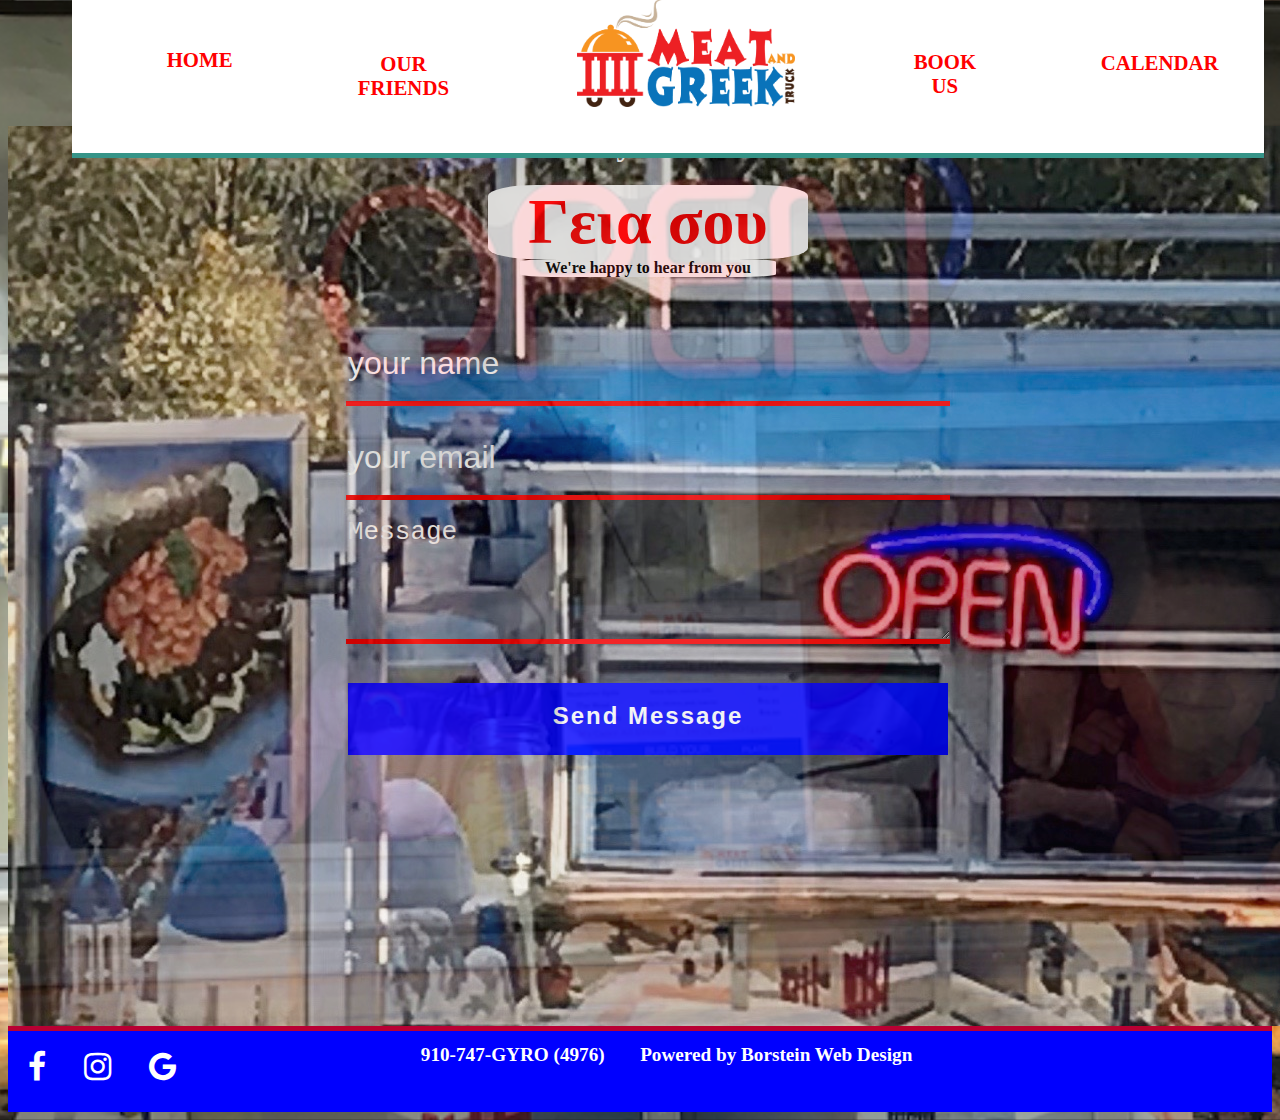
==== html/BookUs.html @ 926e5a25 "added and fixed our friends" ====
<!DOCTYPE html>
<html>
 <head>
  <meta charset="utf-8">

  <meta name="description" content="Meat and Greek truck in Southern Pines NC  offers the best authentic greek food around and we come to you">
  <meta name="keywords" content="meat and greek southern pines sandford Raleigh Pinehurst Aberdeen,foodtruck southern pines sandford Raleigh Pinehurst Aberdeen, catering southern pines sandford Raleigh Pinehurst Aberdeen, greek food southern pines sandford Raleigh Pinehurst Aberdeen, food sandford Raleigh Pinehurst Aberdeen, gyro sandford southern pines Raleigh Pinehurst Aberdeen, event sandford southern pines Raleigh Pinehurst Aberdeen, tzatsiki southern pines sandford Raleigh Pinehurst Aberdeen">

  <meta name="author" content="MeatandGreekTruck, Oresti Arsi, Brittany Arsi">
  <title>BookUs</title>

  <link rel="stylesheet" href="../main.css">
  <link rel="stylesheet" href="../css/BookUs.css">
  <link rel="stylesheet" href="https://cdnjs.cloudflare.com/ajax/libs/font-awesome/4.7.0/css/font-awesome.min.css">

 </head>

 <header>
 <ul class="tabs" id="tabs" >

  <li><a class="current" href="../index.html"><h3>HOME</h3></a></li>


  <li><a href="OurFriends.html"><h3>OUR FRIENDS</h3></a></li>

  <li><a href="index.html"><img id="header_logo" src="../img/logo_final.png"# alt="Meat_and_GreeK_Truck_logo"></a></li>

  <li><a href="#"><h3>BOOK US</h3></a></li>

  <li><a href="calendar.html"><h3>CALENDAR</h3></a></li>

  <!-- <li><a href="html/FindUs.html"><h3>FIND US</h3></a></li> -->
  <!-- <li><a href="html/catering.html"><h3>CATERING</h3></a></li> -->
  <!-- <li><a href="html/menu.html"><h3>MENU</h3></a></li> -->
  <!-- <li><a href="html/about.html"><h3>ABOUT</h3></a></li> -->


 </ul>
</header>

 <body>

 <div class="book">

  <div class="contact-title">
   <h1>Say Hello</h1>
   <h2>Γεια σου </h2>
   <h4>We're happy to hear from you</h4>
  </div>


   <div class="contact-form">

    <form id="Contact-Form" method="POST"    action="https://formspree.io/meatandgreektruck@gmail.com">

     <input type="text" name="name" class="form-control" placeholder="your name"required><br>

     <input type="email" name="emai" class="form-control" placeholder="your email"required><br>

     <textarea name="message" class="form-control"placeholder="Message"rows="4"></textarea><br>

     <input type="submit" class="form-control submit" value="Send Message"><br>


    </form>

   </div>


  </div>
  <footer>

      <div class="social_icons">
        <a href="http://facebook.com/MeatandGreekTruck" class="fa fa-facebook"></a>
        <a href="http://instagram.com/meatandgreektruck" class="fa fa-instagram"></a>
        <a href="http://google.com/meatandgreektruck" class="fa fa-google"></a>
      </div>

      <div class="footer_info">
        <h1>910-747-GYRO (4976)</h1>
        <h1>Powered by Borstein Web Design</h1>
      </div>

  </footer>
 </body>
</html>
---- main.css ----
.tabs {
    z-index: 10;
    display: flex;
    justify-content: space-between;
    justify-content: space-around;
    list-style: none;
    height: 12vh;
    background-color: white;
    padding-bottom: 10vh;
    border-bottom: 5px solid #369488;
    position: fixed;
    width: 90vw;
    overflow: hidden;
    transition: .4s;
    top: 0;
    margin-top: -5vh;
    margin-left: 5vw;
  }

  #header_logo {
    width: 17vw;
    margin-top: 5vh;
  }

  h3 {
    margin-top: 10vh;
    font-size: 1.3em;
    color: red;
    text-align: center;
    padding: 5%;
  }

  h3:hover {
    color: black;
    -ms-transform: scale(1.5); /* IE 9 */
    -webkit-transform: scale(1.5); /* Safari 3-8 */
    transform: scale(1.5);
  }

.current{
     color: #165f84;
  }


 a {
  text-decoration: none;
 }

footer {
  display: flex;
  height: 9vh;
  background-color: blue;
  border-top: 5px solid #b80033;
}

.footer_info {
  width: 90vw;
  display: flex;
  color: white;
  padding-left: 15%;
  font-size: .6em;
}
.footer_info h1 {
  padding-left: 4%;
}
 .social_icons {
   display: flex;
   justify-content: space-between;
   width: 15vw;
   padding: 20px;
   font-size: 2em;
   text-align: center;
   text-decoration: none;
 }

 .fa:hover {
  opacity: 0.7;
}

a{
  color: white;
}
---- css/BookUs.css ----
html{
 margin: 0;
 padding: 0;
}
body {
  background-image: url("../img/pix.png");
  background-size: cover;
  background-position: center;
}
.book{
 /* background: rgba(255, 255,255,0.5); */
 background-image: url("../img/trailerpic1.jpeg");
 height: 100vh;
 width: 100vw;
 margin-top: 10%;

 opacity: 0.8;
 text-align: center;
 /*background-size: cover;*/
 /*background-position: center;*/
}
/* .book{


 padding: 10%;
} */

.contact-form{

}
::placeholder{
 color: white;
}
.contact-title h1{
 margin-top: 10vh;
 color: white;

}
.contact-title h1{
 font-size: 2em;
}

.contact-title h2{
  margin-top: 15vh;
 transition: 4s ease-in-out;
 color: red;
 font-size: 4em;
 background-color: white;
 margin: auto;
 width: 25vw;
 border-radius: 15%;
}
.contact-title h4{
 font-size: 1em;
 background-color: white;
 width: 20vw;
 border-radius: 15%;
 margin: auto;
}

form{
 margin-top: 50px;
 transition: all 4s ease-in-out;
}
.form-control{
 width: 600px;
 background: transparent;
 border: none;
 outline: none;
 border-bottom: 5px solid red;
 color: white;
font-size: 2em;
margin-bottom: 15px;
}
input{
 height: 8vh;
 width: 30vw;
}
form .submit{
 background: blue;
 border-color: transparent;
 color: white;
 font-size: 1.5em;
 font-weight: bold;
 letter-spacing: 2px;
 height: 8vh;
 margin-top: 20px;
}
form .submit:hover{
 background-color: red;
 cursor: pointer;
}
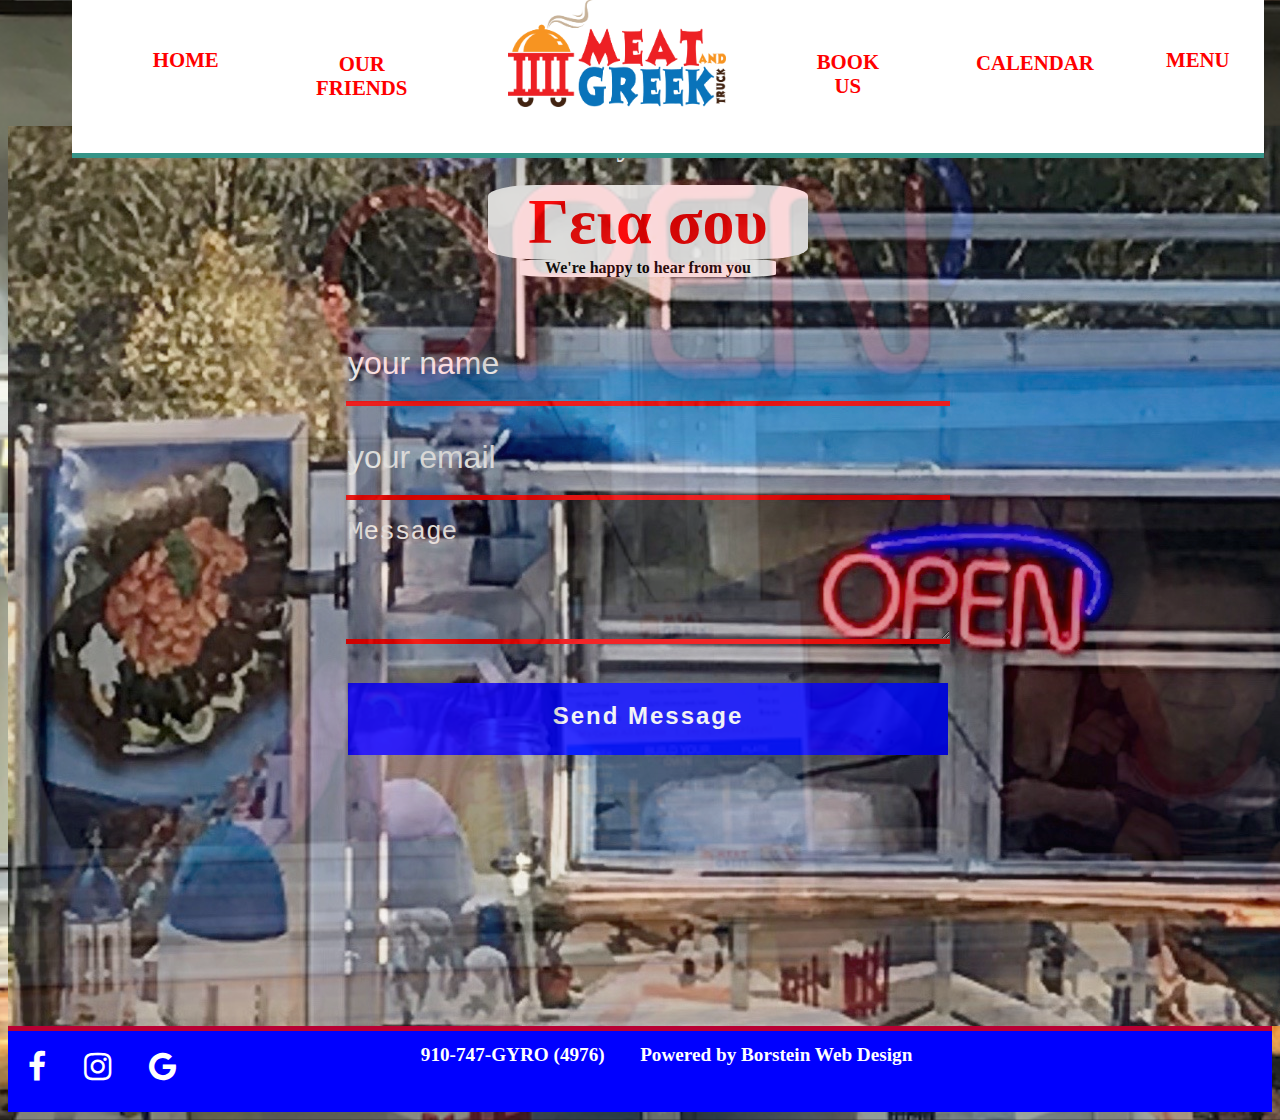
==== commit 56b88d45: "added menu, eezcater, took out calendar" ====
--- a/html/BookUs.html
+++ b/html/BookUs.html
@@ -23,15 +23,16 @@
 
   <li><a href="OurFriends.html"><h3>OUR FRIENDS</h3></a></li>
 
-  <li><a href="index.html"><img id="header_logo" src="../img/logo_final.png"# alt="Meat_and_GreeK_Truck_logo"></a></li>
+  <li><a href="../index.html"><img id="header_logo" src="../img/logo_final.png"# alt="Meat_and_GreeK_Truck_logo"></a></li>
 
   <li><a href="#"><h3>BOOK US</h3></a></li>
 
   <li><a href="calendar.html"><h3>CALENDAR</h3></a></li>
 
+  <li><a href="menu.html"><h3>MENU</h3></a></li>
+
   <!-- <li><a href="html/FindUs.html"><h3>FIND US</h3></a></li> -->
   <!-- <li><a href="html/catering.html"><h3>CATERING</h3></a></li> -->
-  <!-- <li><a href="html/menu.html"><h3>MENU</h3></a></li> -->
   <!-- <li><a href="html/about.html"><h3>ABOUT</h3></a></li> -->
 
 
